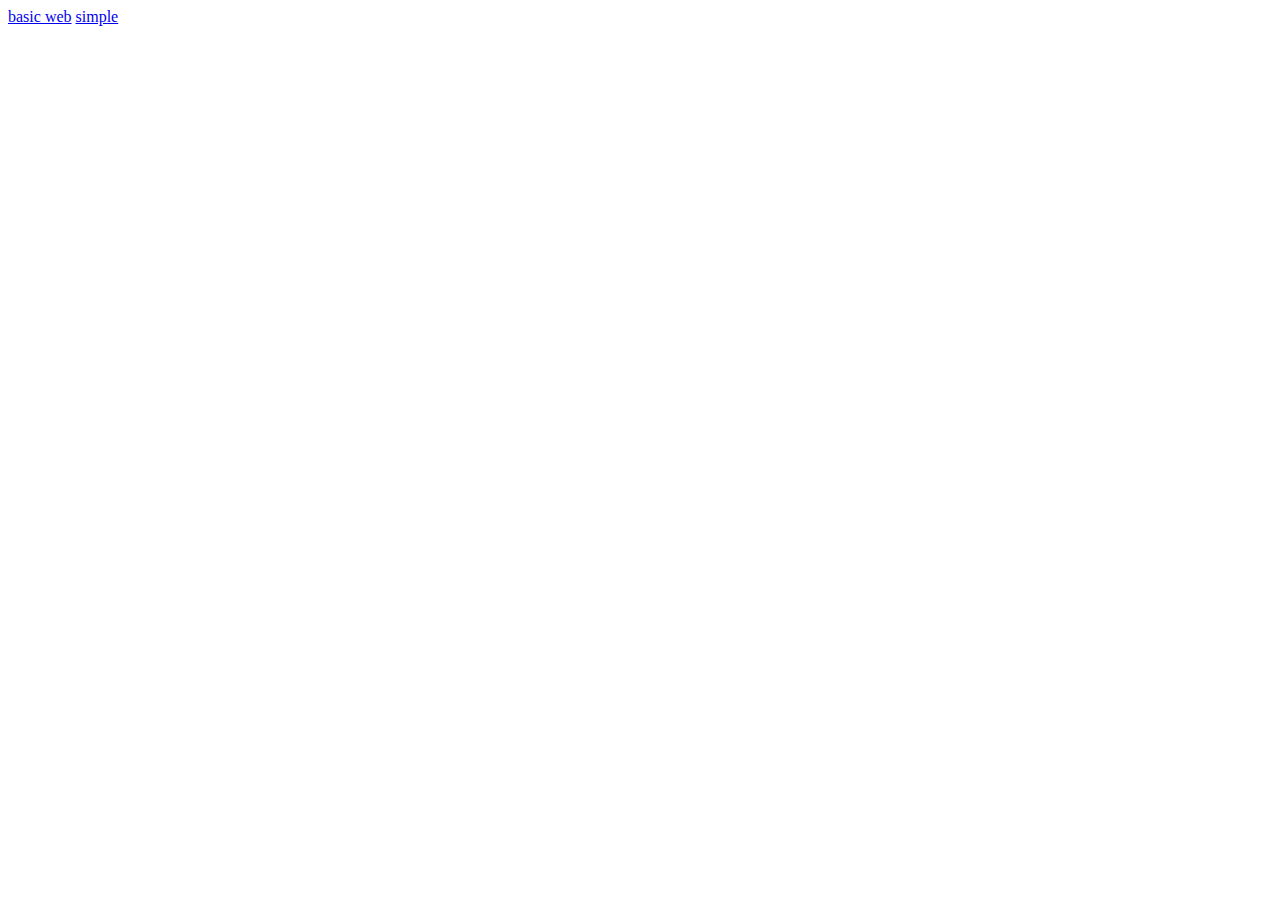
==== index.html @ 731d658c "fixed my css style" ====
<!DOCTYPE html>
<html lang="en">
<head>
    <meta charset="UTF-8">
    <meta http-equiv="X-UA-Compatible" content="IE=edge">
    <meta name="viewport" content="width=device-width, initial-scale=1.0">
    <title>Document</title>
</head>
<body>
    <a href="my-webpage.html">basic web</a>
    <a href="My_webpage-grid.html">simple </a>

</body>
</html>
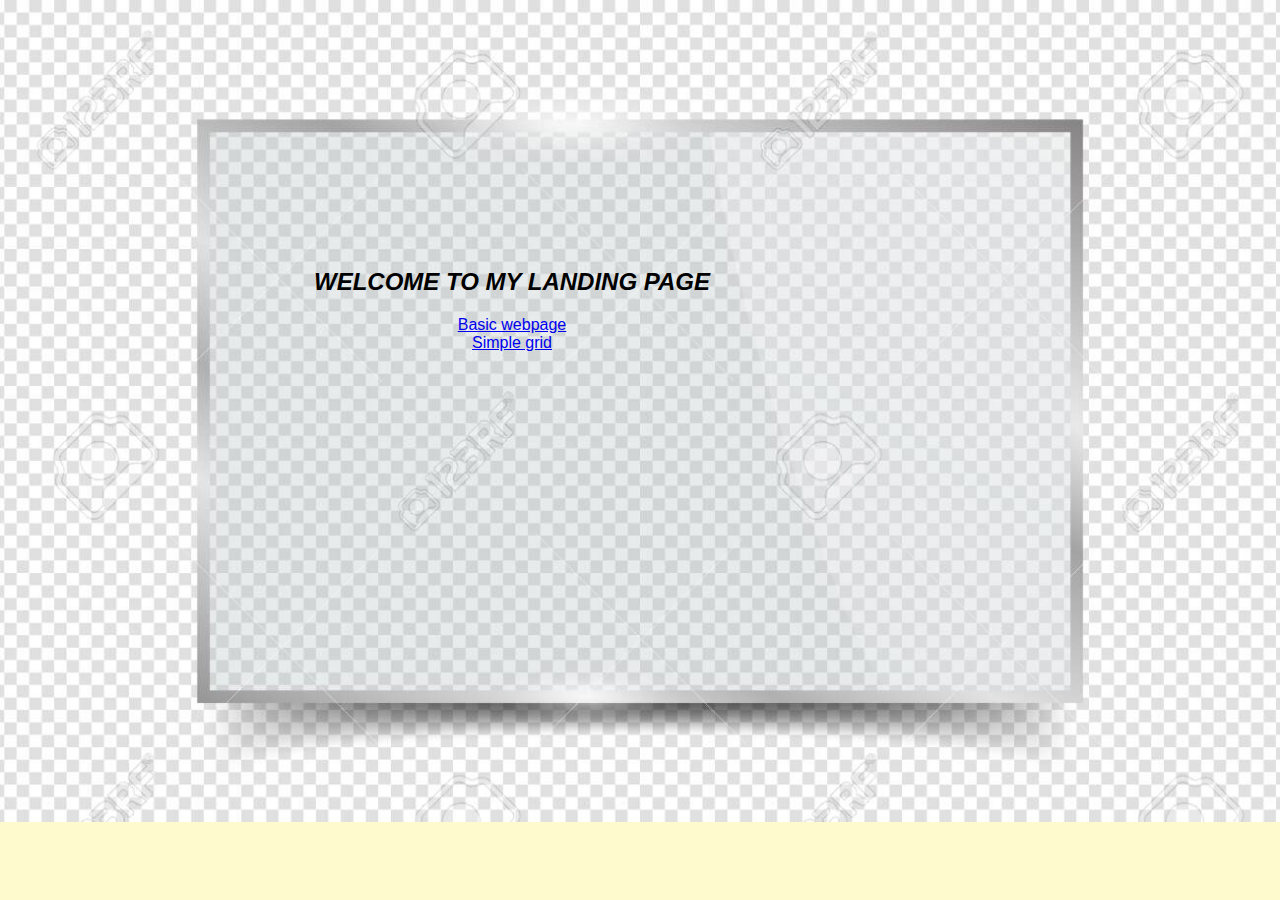
==== commit afc5b150: "fixed my css on landing plage" ====
--- a/index.html
+++ b/index.html
@@ -5,10 +5,28 @@
     <meta http-equiv="X-UA-Compatible" content="IE=edge">
     <meta name="viewport" content="width=device-width, initial-scale=1.0">
     <title>Document</title>
+    <style>
+    body{
+        background-color:lemonchiffon ;
+        background-image: url(/images/background.jpg);
+        background-repeat: no-repeat;
+        background-size: cover;
+        font-family: Arial, Helvetica, sans-serif;
+        padding: 2em;
+        text-align: center;
+        padding-top: 15em;
+        padding-right: 18em;
+        
+    }
+    </style>
 </head>
 <body>
-    <a href="my-webpage.html">basic web</a>
-    <a href="My_webpage-grid.html">simple </a>
+    <div class="container" >
+                <h2><b><i>WELCOME TO MY LANDING PAGE</b></i></h2>
+   
+    <div><a href="my-webpage.html">Basic webpage</a></div>
+    <div><a href="My_webpage-grid.html">Simple grid</a></div>
+</div>
 
 </body>
 </html>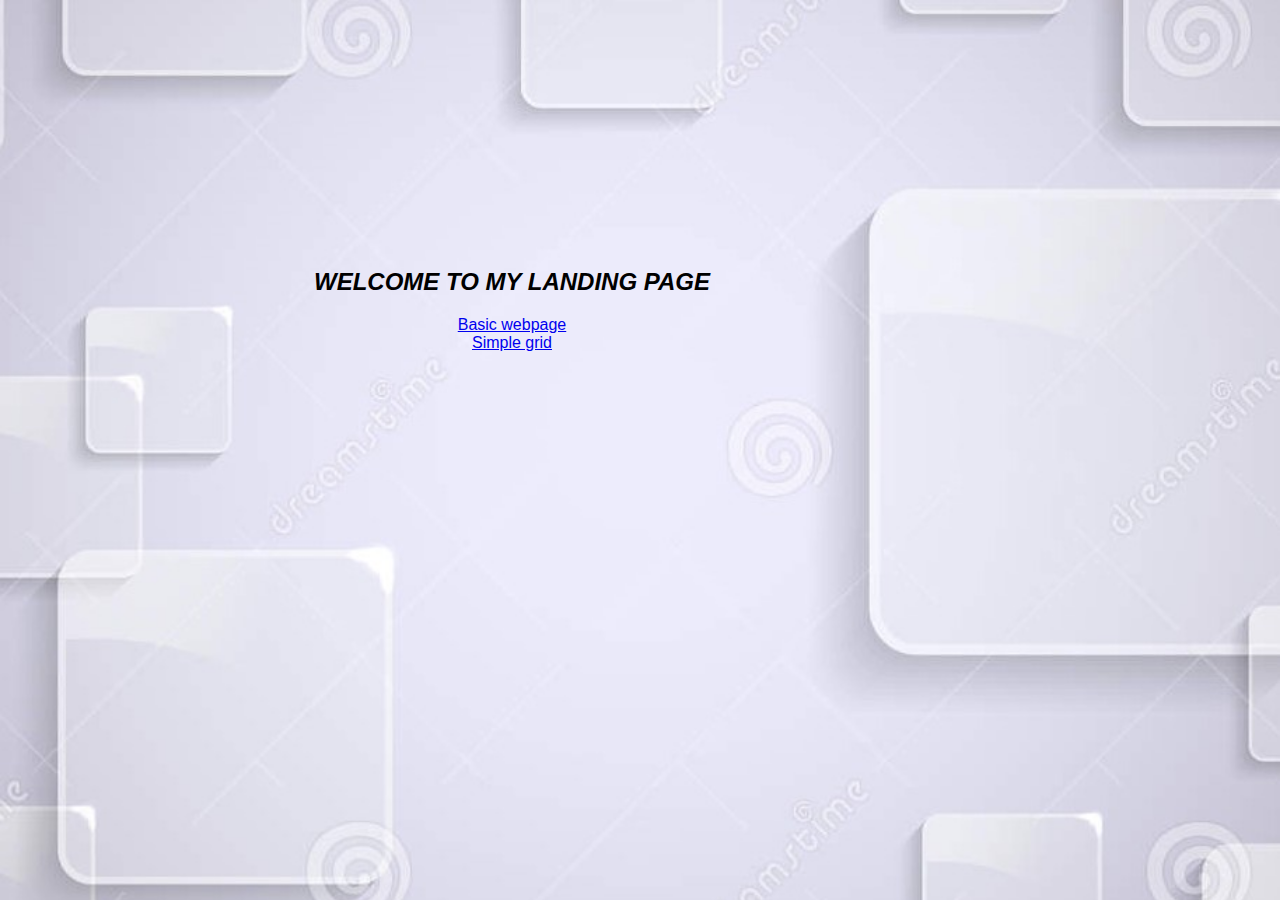
==== commit 71f37531: "inserted background images in pages" ====
--- a/index.html
+++ b/index.html
@@ -8,7 +8,7 @@
     <style>
     body{
         background-color:lemonchiffon ;
-        background-image: url(/images/background.jpg);
+        background-image: url(/images/background2.jpg);
         background-repeat: no-repeat;
         background-size: cover;
         font-family: Arial, Helvetica, sans-serif;
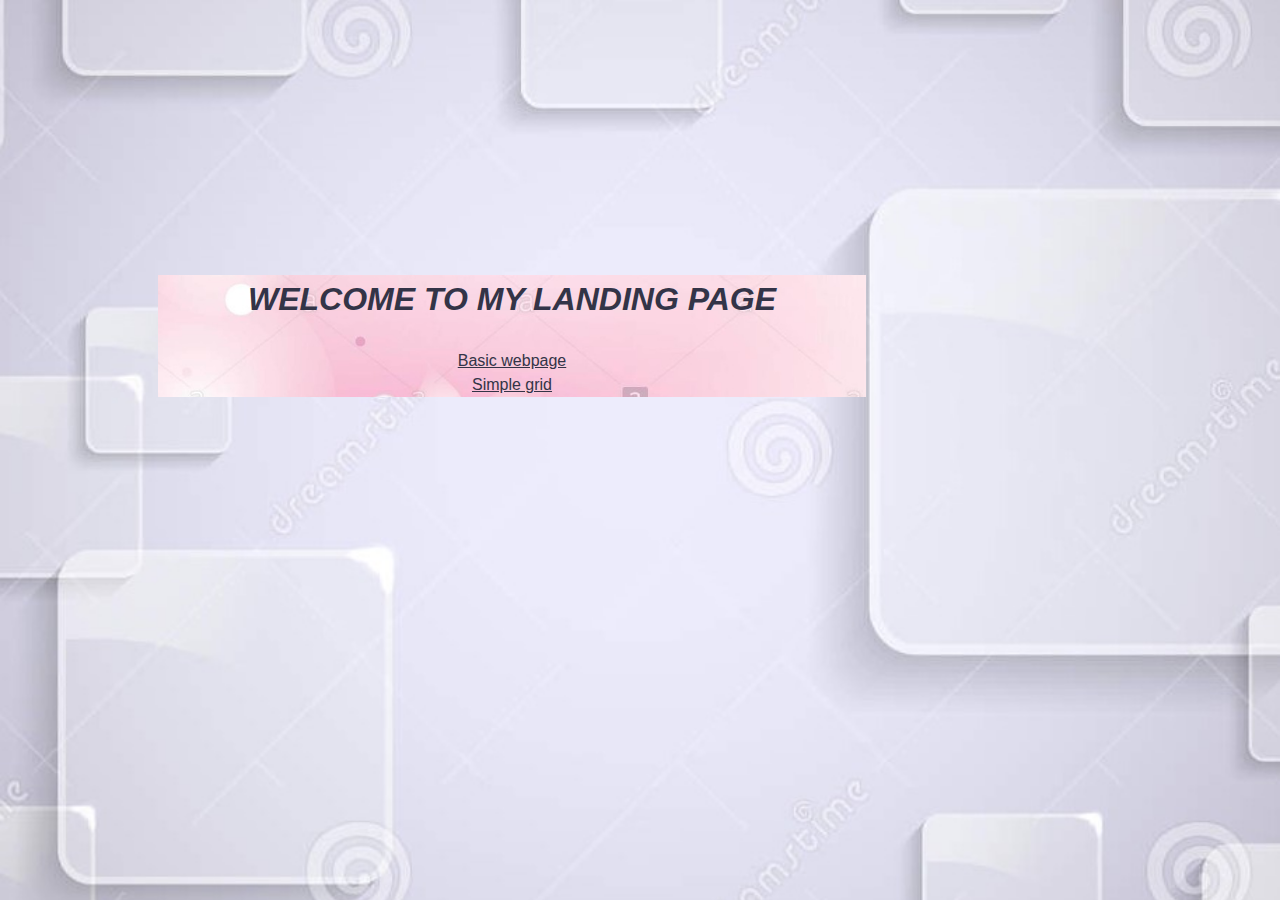
==== commit 39b43828: "changed background image on css" ====
--- a/index.html
+++ b/index.html
@@ -5,6 +5,9 @@
     <meta http-equiv="X-UA-Compatible" content="IE=edge">
     <meta name="viewport" content="width=device-width, initial-scale=1.0">
     <title>Document</title>
+    <link rel="stylesheet" href="simple-grid.css">
+    <link rel="stylesheet" href="simple-grid1.css">
+    
     <style>
     body{
         background-color:lemonchiffon ;
--- a/simple-grid.css
+++ b/simple-grid.css
@@ -0,0 +1,251 @@
+/**
+*** SIMPLE GRID
+*** (C) ZACH COLE 2016
+**/
+**/
+
+@import url(https://fonts.googleapis.com/css?family=Lato:400,300,300italic,400italic,700,700italic);
+
+/* UNIVERSAL */
+
+html,
+body {
+  height: 100%;
+  width: 100%;
+  margin: 0;
+  padding: 0;
+  left: 0;
+  top: 0;
+  font-size: 100%;
+}
+
+/* ROOT FONT STYLES */
+
+* {
+  font-family: 'Lato', Helvetica, sans-serif;
+  color: #333447;
+  line-height: 1.5;
+}
+
+/* TYPOGRAPHY */
+
+h1 {
+  font-size: 2.5rem;
+}
+
+h2 {
+  font-size: 2rem;
+}
+
+h3 {
+  font-size: 1.375rem;
+}
+
+h4 {
+  font-size: 1.125rem;
+}
+
+h5 {
+  font-size: 1rem;
+}
+
+h6 {
+  font-size: 0.875rem;
+}
+
+p {
+  font-size: 1.125rem;
+  font-weight: 200;
+  line-height: 1.8;
+}
+
+.font-light {
+  font-weight: 300;
+}
+
+.font-regular {
+  font-weight: 400;
+}
+
+.font-heavy {
+  font-weight: 700;
+}
+
+/* POSITIONING */
+
+.left {
+  text-align: left;
+}
+
+.right {
+  text-align: right;
+}
+
+.center {
+  text-align: center;
+  margin-left: auto;
+  margin-right: auto;
+}
+
+.justify {
+  text-align: justify;
+}
+
+/* ==== GRID SYSTEM ==== */
+
+.container {
+  width: 90%;
+  margin-left: auto;
+  margin-right: auto;
+}
+
+.row {
+  position: relative;
+  width: 100%;
+}
+
+.row [class^="col"] {
+  float: left;
+  margin: 0.5rem 2%;
+  min-height: 0.125rem;
+}
+
+.col-1,
+.col-2,
+.col-3,
+.col-4,
+.col-5,
+.col-6,
+.col-7,
+.col-8,
+.col-9,
+.col-10,
+.col-11,
+.col-12 {
+  width: 96%;
+}
+
+.col-1-sm {
+  width: 4.33%;
+}
+
+.col-2-sm {
+  width: 12.66%;
+}
+
+.col-3-sm {
+  width: 21%;
+}
+
+.col-4-sm {
+  width: 29.33%;
+}
+
+.col-5-sm {
+  width: 37.66%;
+}
+
+.col-6-sm {
+  width: 46%;
+}
+
+.col-7-sm {
+  width: 54.33%;
+}
+
+.col-8-sm {
+  width: 62.66%;
+}
+
+.col-9-sm {
+  width: 71%;
+}
+
+.col-10-sm {
+  width: 79.33%;
+}
+
+.col-11-sm {
+  width: 87.66%;
+}
+
+.col-12-sm {
+  width: 96%;
+}
+
+.row::after {
+	content: "";
+	display: table;
+	clear: both;
+}
+
+.hidden-sm {
+  display: none;
+}
+
+@media only screen and (min-width: 33.75em) {  /* 540px */
+  .container {
+    width: 80%;
+  }
+}
+
+@media only screen and (min-width: 45em) {  /* 720px */
+  .col-1 {
+    width: 4.33%;
+  }
+
+  .col-2 {
+    width: 12.66%;
+  }
+
+  .col-3 {
+    width: 21%;
+  }
+
+  .col-4 {
+    width: 29.33%;
+  }
+
+  .col-5 {
+    width: 37.66%;
+  }
+
+  .col-6 {
+    width: 46%;
+  }
+
+  .col-7 {
+    width: 54.33%;
+  }
+
+  .col-8 {
+    width: 62.66%;
+  }
+
+  .col-9 {
+    width: 71%;
+  }
+
+  .col-10 {
+    width: 79.33%;
+  }
+
+  .col-11 {
+    width: 87.66%;
+  }
+
+  .col-12 {
+    width: 96%;
+  }
+
+  .hidden-sm {
+    display: block;
+  }
+}
+
+@media only screen and (min-width: 60em) { /* 960px */
+  .container {
+    width: 75%;
+    max-width: 60rem;
+  }
+}
--- a/simple-grid1.css
+++ b/simple-grid1.css
@@ -0,0 +1,76 @@
+
+table, th, tr, td{
+  border: 1px solid black;
+  border-collapse: collapse;
+  text-align: center;
+  width: 50%;
+}
+.container{
+  background-image: url(/images/EM7N1E.jpg);
+  background-repeat: no-repeat;
+  background-size: cover;
+}
+.self img{
+  width: 50%;
+  height: 5%;
+}
+
+.city img{
+  float: left;
+  width: 30%;
+  height: auto;
+  padding: 1em;
+}
+.language p, table{
+  width: 80%;
+}
+@media (min-width:992px){
+  .places img{
+    float: right;
+    width: 70%;
+    padding: 1em;
+  }
+}
+@media only screen and (max-width:992px) {
+  .places{
+    display: flex;
+    flex-direction: column;
+  }
+  .lodge img{
+    float: right;
+    width: 50%;
+    padding: 1em;
+  }
+  .hall img{
+    float: left;
+    width: 50%;
+    padding: 1em;
+  }
+  .street img{
+    float: right;
+    width: 50%;
+    padding: 1em;
+  }
+  .street {
+    
+    width: 100%;
+    
+  }
+
+  .lodge {
+    
+    width: 100%;
+    
+  }
+  .hall {
+    
+    width: 100%;
+    
+  } 
+
+}
+@media only screen and (max-width:688px) {
+  .city img{
+    width: 90%;
+  }
+}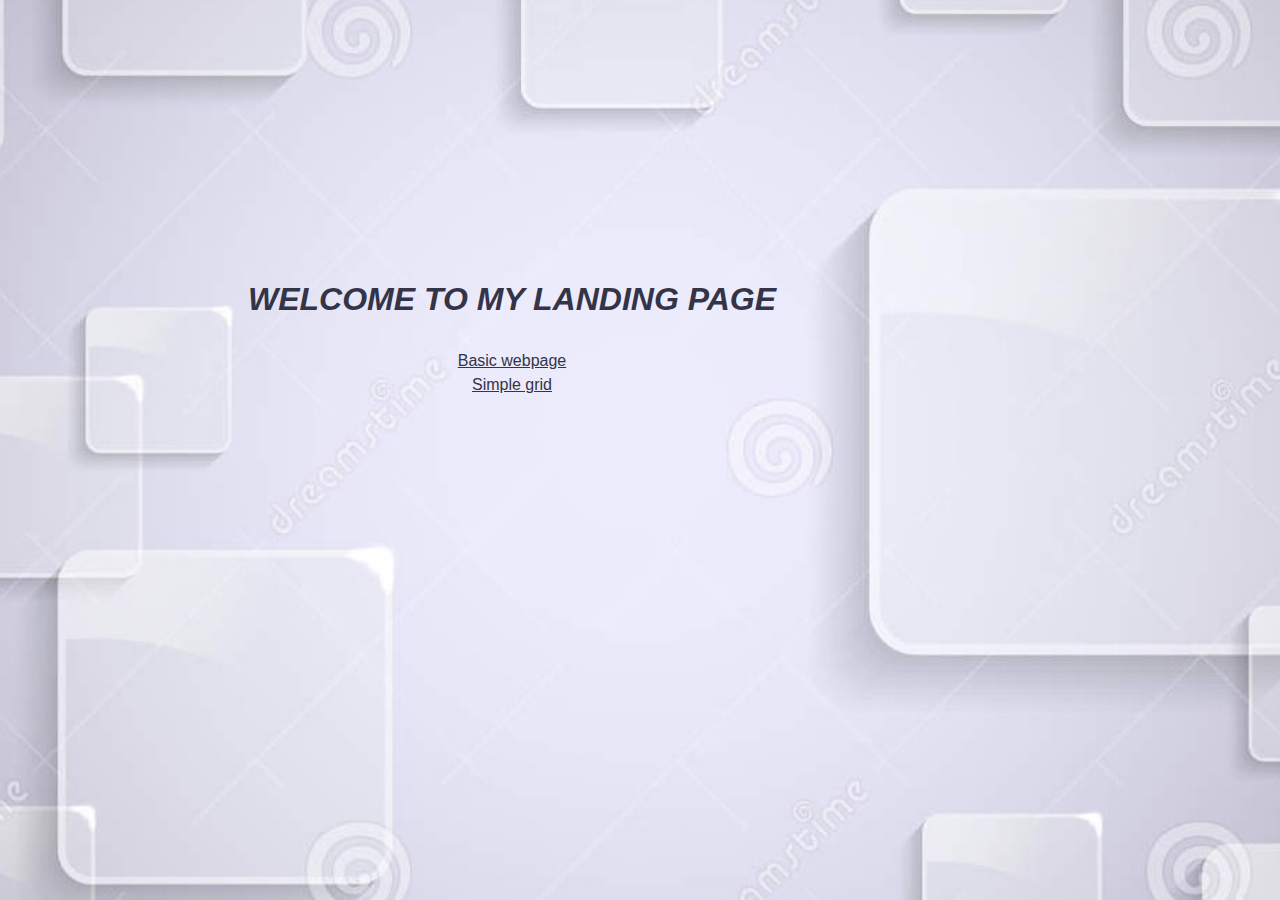
==== commit 06ef5fd0: "fixed css style" ====
--- a/index.html
+++ b/index.html
@@ -6,7 +6,7 @@
     <meta name="viewport" content="width=device-width, initial-scale=1.0">
     <title>Document</title>
     <link rel="stylesheet" href="simple-grid.css">
-    <link rel="stylesheet" href="simple-grid1.css">
+    <!--<link rel="stylesheet" href="simple-grid1.css">--->
     
     <style>
     body{
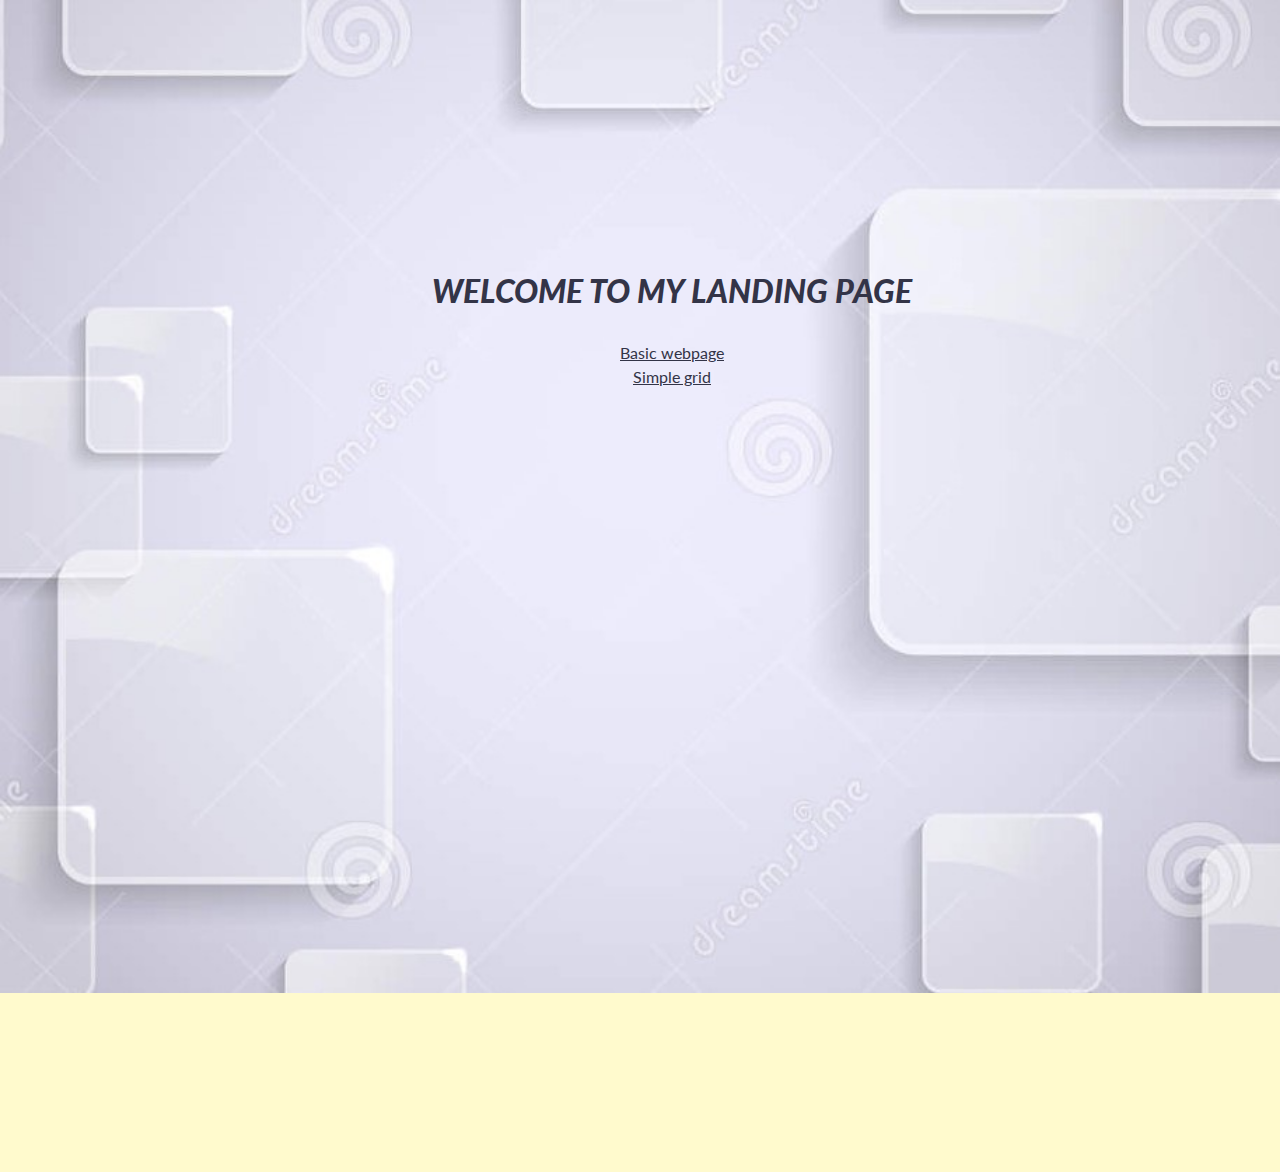
==== commit ebd87e51: "fixing" ====
--- a/index.html
+++ b/index.html
@@ -11,7 +11,7 @@
     <style>
     body{
         background-color:lemonchiffon ;
-        background-image: url(/images/background2.jpg);
+        background-image: url(./images/background2.jpg);
         background-repeat: no-repeat;
         background-size: cover;
         font-family: Arial, Helvetica, sans-serif;
--- a/simple-grid.css
+++ b/simple-grid.css
@@ -1,7 +1,6 @@
 /**
 *** SIMPLE GRID
 *** (C) ZACH COLE 2016
-**/
 **/
 
 @import url(https://fonts.googleapis.com/css?family=Lato:400,300,300italic,400italic,700,700italic);
--- a/simple-grid1.css
+++ b/simple-grid1.css
@@ -6,7 +6,7 @@
   width: 50%;
 }
 .container{
-  background-image: url(/images/EM7N1E.jpg);
+  background-image: url(./images/EM7N1E.jpg);
   background-repeat: no-repeat;
   background-size: cover;
 }
